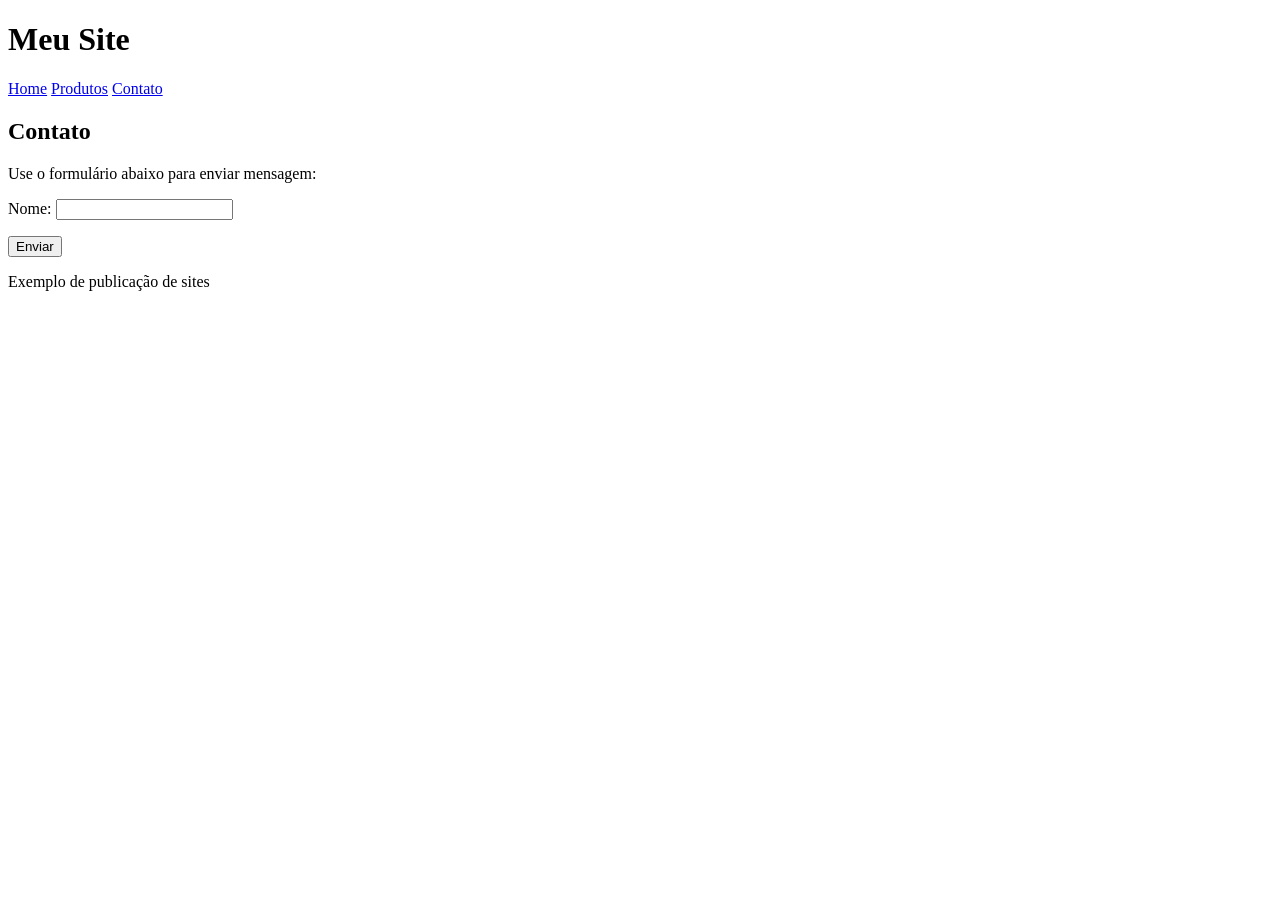
==== contato.html @ 0a4ca3df "Add files via upload" ====
<!DOCTYPE html>
<html lang="en">
<head>
    <meta charset="UTF-8">
    <meta name="viewport" content="width=device-width, initial-scale=1.0">
    <title>Meu Site</title>
</head>
<body>
    <header>
        <h1>Meu Site</h1>
        <nav>
            <a href="index.html">Home</a>
            <a href="produtos.html">Produtos</a>
            <a href="contato.html">Contato</a>
        </nav>
    </header>
    <main>
        <h2>Contato</h2>
        <p>Use o formulário abaixo para enviar mensagem:</p>
        <form action="" method="post">
            <p>
                <label for="nome">Nome:</label>
                <input type="text" name="nome" id="nome">
            </p>
            <button type="submit">Enviar</button>
        </form>
    </main>
    <footer>
        <p>Exemplo de publicação de sites</p>
    </footer>
</body>
</html>
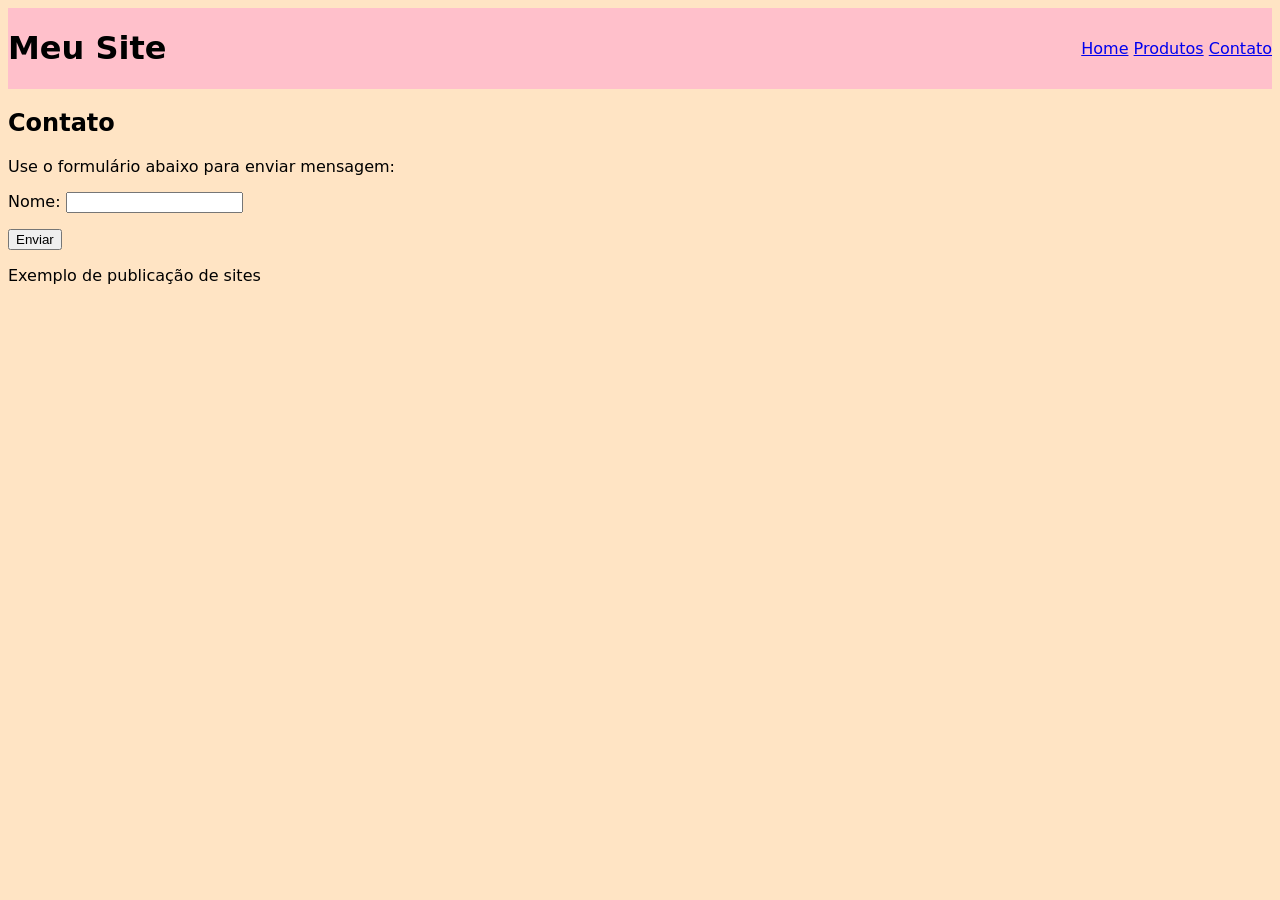
==== commit 05236b69: "Adiciona CSS e formatação básica" ====
--- a/contato.html
+++ b/contato.html
@@ -4,6 +4,7 @@
     <meta charset="UTF-8">
     <meta name="viewport" content="width=device-width, initial-scale=1.0">
     <title>Meu Site</title>
+    <link rel="stylesheet" href="css/estilos.css">
 </head>
 <body>
     <header>
--- a/css/estilos.css
+++ b/css/estilos.css
@@ -0,0 +1,14 @@
+*, *::after, *::before { box-sizing: border-box;}
+
+body {
+    font-family: system-ui, sans-serif;
+    background-color: bisque;
+}
+
+header {
+    background-color: pink;
+    display: flex;
+    justify-content: space-between;
+    align-items: center;
+}
+
